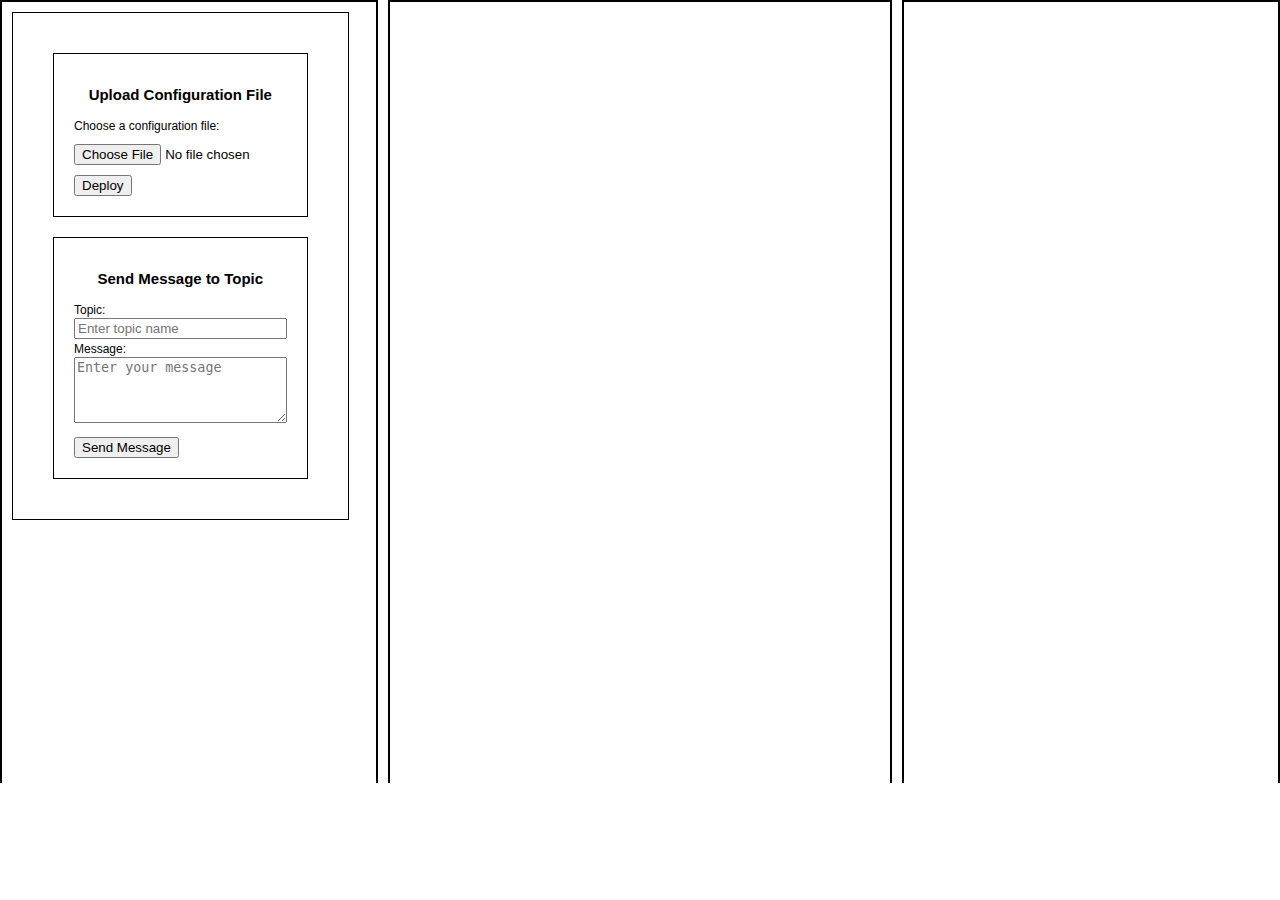
==== html_files/index.html @ be7b823a "(UPDATE) trying to fix rendering of graph" ====
<!DOCTYPE html>
<html lang="en">
  <head>
    <meta charset="UTF-8" />
    <meta name="viewport" content="width=device-width, initial-scale=1.0" />
    <link rel="stylesheet" href="styles.css" />
    <title>Frames Example</title>
  </head>
  <body>
    <div id="frame_container">
      <iframe name="form-iframe" src="form.html" class="iframe-left"></iframe>
      <iframe
        name="graph-iframe"
        src="graph.html"
        class="iframe-center"
      ></iframe>
      <iframe
        name="response-iframe"
        src="temp.html"
        class="iframe-right"
      ></iframe>
    </div>
  </body>
</html>
---- html_files/styles.css ----
html,
body {
  overflow: hidden; /* Hide scrollbars */
  font-family: Arial, sans-serif;
  margin: 0; /* Reset margin */
  padding: 0; /* Reset padding */
  overflow: auto;
}
h2 {
  text-align: center;
  font-size: 15px;
}
label {
  font-size: 12px;
}
.form_body {
  overflow: auto;
}

#frame_container {
  display: flex;
  height: 87vh; /* Full height of the viewport */
  overflow: hidden;
  width: 100%;
  gap: 10px; /* Space between iframes */
  padding: 0; /* Remove padding around the container */
  margin: 0; /* Remove margin around the container */
}

iframe {
  height: 100%; /* Full height of the container */
  border: #000000 2px solid;
}

/* Specific styles for each iframe */
.iframe-left {
  width: 30%; /* Adjust width as needed */
  overflow: scroll;
}

.iframe-center {
  width: 40%; /* Adjust width as needed */
}

.iframe-right {
  width: 30%; /* Adjust width as needed */
}

/* FROM STYLING */
.form_container {
  width: 90%; /* Responsive width */
  max-width: 800px; /* Optional: Maximum width */
  margin: 10px; /* Center the container */
  padding: 20px; /* Padding inside the container */
  box-sizing: border-box; /* Include padding in width */
  overflow: auto;
  border: 1px solid #000000;
}

#messageForm {
  margin: 20px;
  border: 1px solid #000000;
  padding: 20px;
}

#uploadForm {
  margin: 20px;
  border: 1px solid #000000;
  padding: 20px;
}

.form {
  margin: 20px;
  border: 1px solid #000000;
  padding: 20px;
}

.form label {
  font-size: 10px; /* Adjust font size for labels */
  display: block;
  margin-bottom: 10px;
}

form input[type="file"],
form input[type="submit"],
form button {
  margin-top: 10px;
}

#topic,
#message {
  width: 100%;
  height: 100%;
  box-sizing: border-box;
}

table {
  border-collapse: collapse;
  width: 100%;
}
table,
th,
td {
  border: 1px solid #ccc;
  padding: 8px;
}
/* GRAPH STYLING */
#graph-container {
  width: 100%;
  height: 100%; /* Full height of the container */
  border: 1px solid #ccc;
}

svg {
  width: 100%;
}

.node {
  cursor: pointer;
}

.node circle {
  fill: lightblue;
  stroke: #333;
  stroke-width: 2px;
}

.node rect {
  fill: lightgreen;
  stroke: #333;
  stroke-width: 2px;
}

.link {
  fill: none;
  stroke: #000000;
  stroke-width: 2px;
}

.link:hover {
  stroke: #333;
}

/* TEMP STYLING */

.placeholder {
  color: #999;
  font-size: 18px;
}
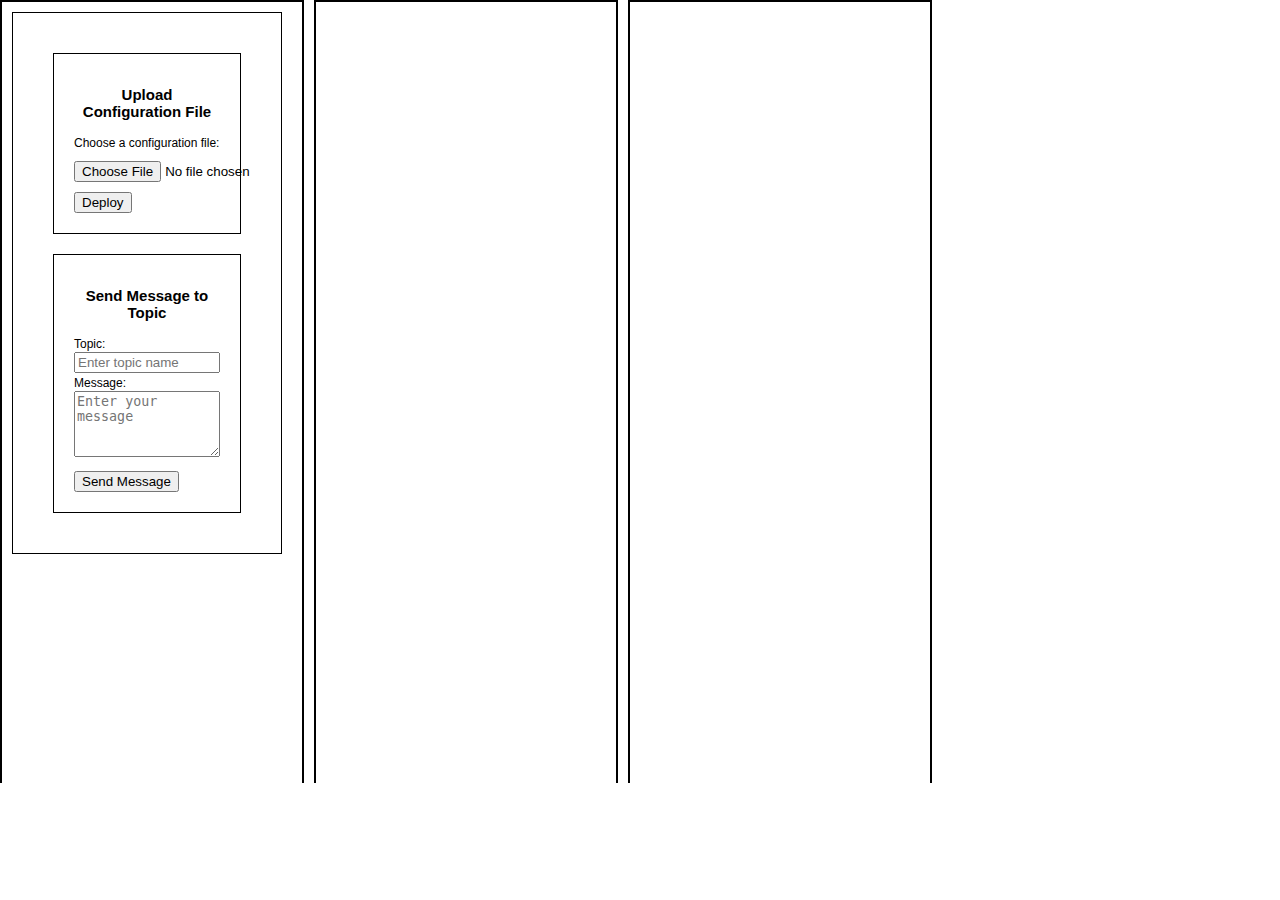
==== commit d0caf9fd: "HttpLoader update (MIME handling)" ====
--- a/html_files/index.html
+++ b/html_files/index.html
@@ -4,21 +4,14 @@
     <meta charset="UTF-8" />
     <meta name="viewport" content="width=device-width, initial-scale=1.0" />
     <link rel="stylesheet" href="styles.css" />
+    <link rel="icon" href="favicon.ico" />
     <title>Frames Example</title>
   </head>
   <body>
     <div id="frame_container">
-      <iframe name="form-iframe" src="form.html" class="iframe-left"></iframe>
-      <iframe
-        name="graph-iframe"
-        src="graph.html"
-        class="iframe-center"
-      ></iframe>
-      <iframe
-        name="response-iframe"
-        src="temp.html"
-        class="iframe-right"
-      ></iframe>
+      <iframe name="form-iframe" src="form.html"></iframe>
+      <iframe name="graph-iframe" src=""></iframe>
+      <iframe name="response-iframe" src="temp.html"></iframe>
     </div>
   </body>
 </html>
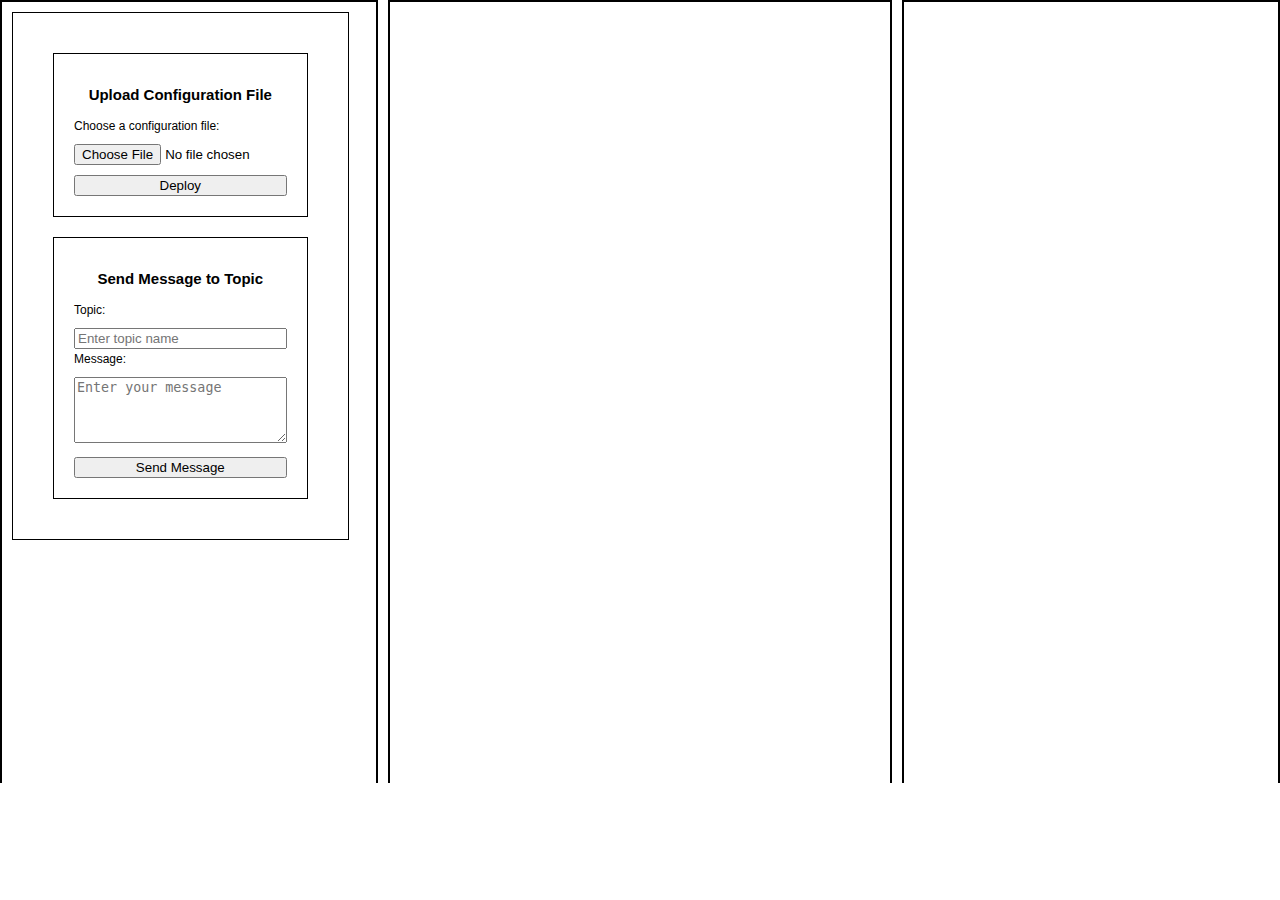
==== commit c52b19da: "(UPDATE) fixing css" ====
--- a/html_files/index.html
+++ b/html_files/index.html
@@ -9,9 +9,13 @@
   </head>
   <body>
     <div id="frame_container">
-      <iframe name="form-iframe" src="form.html"></iframe>
-      <iframe name="graph-iframe" src=""></iframe>
-      <iframe name="response-iframe" src="temp.html"></iframe>
+      <iframe name="form-iframe" src="form.html" class="iframe-right"></iframe>
+      <iframe name="graph-iframe" src="" class="iframe-center"></iframe>
+      <iframe
+        name="response-iframe"
+        src="temp.html"
+        class="iframe-left"
+      ></iframe>
     </div>
   </body>
 </html>
--- a/html_files/styles.css
+++ b/html_files/styles.css
@@ -1,3 +1,4 @@
+/* Container to hold the iframes */
 html,
 body {
   overflow: hidden; /* Hide scrollbars */
@@ -85,12 +86,13 @@
 form input[type="submit"],
 form button {
   margin-top: 10px;
+  width: 100%;
+  box-sizing: border-box;
 }
-
-#topic,
-#message {
+#message,
+#topic {
+  margin-top: 10px;
   width: 100%;
-  height: 100%;
   box-sizing: border-box;
 }
 
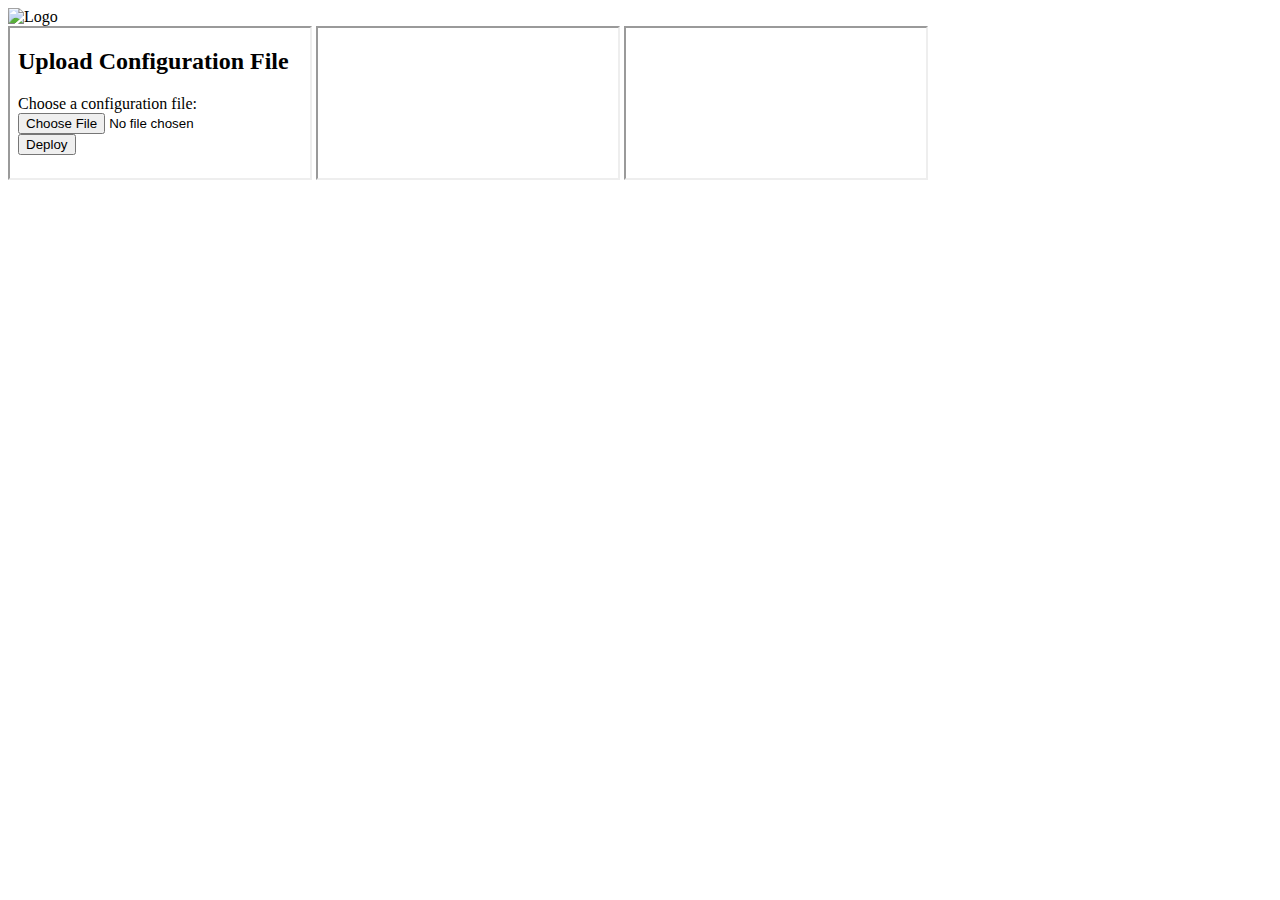
==== commit cf67023c: "(UPDATE) changing the topicDisplayer method" ====
--- a/html_files/index.html
+++ b/html_files/index.html
@@ -3,14 +3,20 @@
   <head>
     <meta charset="UTF-8" />
     <meta name="viewport" content="width=device-width, initial-scale=1.0" />
-    <link rel="stylesheet" href="styles.css" />
+    <link rel="stylesheet" href="/app/styles.css" />
     <link rel="icon" href="favicon.ico" />
-    <title>Frames Example</title>
+    <title>Computational Cafe</title>
   </head>
   <body>
+    <img src="/app/images/logo.png" alt="Logo" />
     <div id="frame_container">
       <iframe name="form-iframe" src="form.html" class="iframe-right"></iframe>
-      <iframe name="graph-iframe" src="" class="iframe-center"></iframe>
+      <iframe
+        id="graph-iframe"
+        name="graph-iframe"
+        src=""
+        class="iframe-center"
+      ></iframe>
       <iframe
         name="response-iframe"
         src="temp.html"
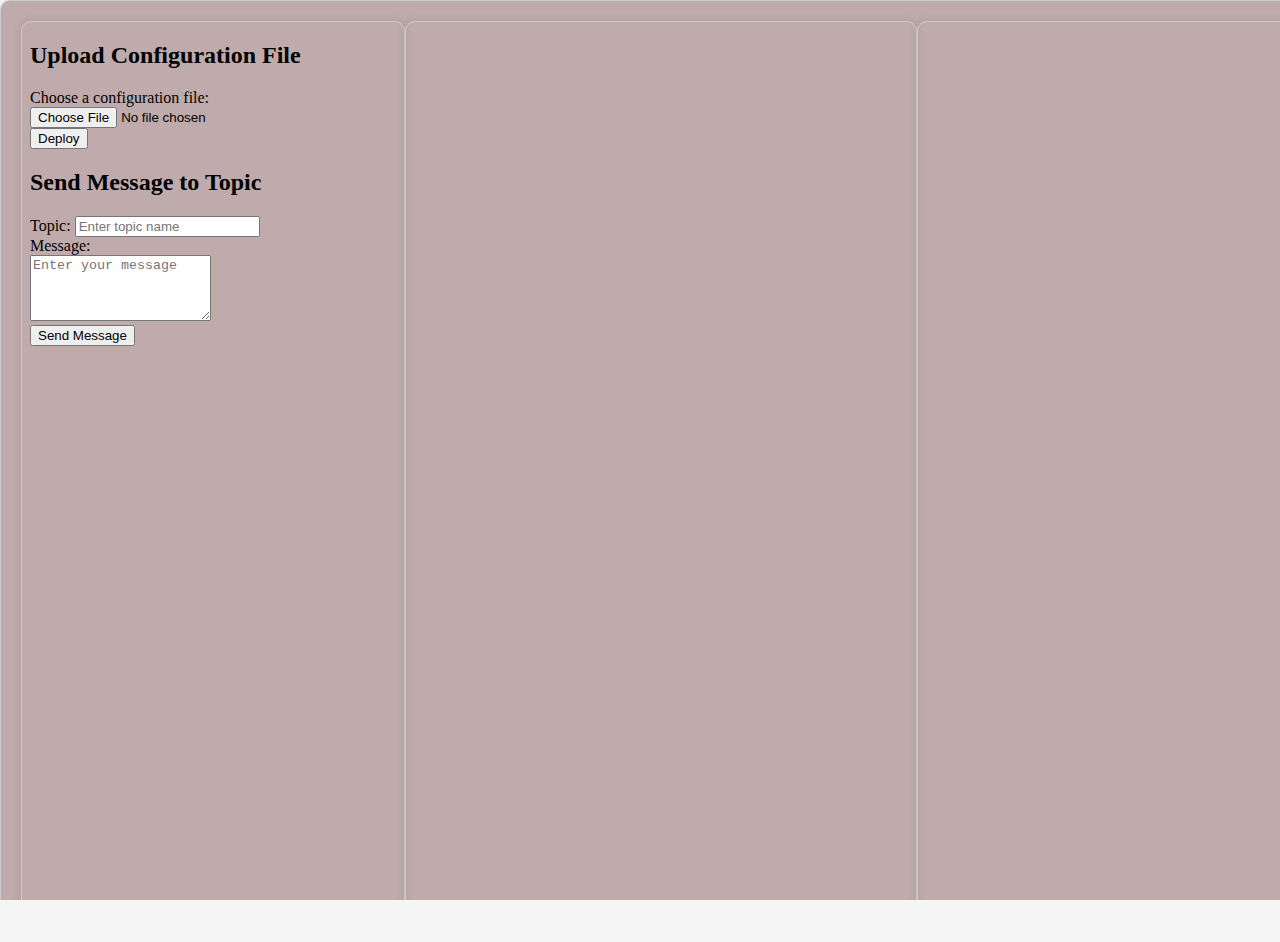
==== commit 0a654168: "fixing JS in the graph.js" ====
--- a/html_files/index.html
+++ b/html_files/index.html
@@ -3,12 +3,11 @@
   <head>
     <meta charset="UTF-8" />
     <meta name="viewport" content="width=device-width, initial-scale=1.0" />
-    <link rel="stylesheet" href="/app/styles.css" />
+    <link rel="stylesheet" href="styles.css" />
     <link rel="icon" href="favicon.ico" />
-    <title>Computational Cafe</title>
+    <title>Frames Example</title>
   </head>
   <body>
-    <img src="/app/images/logo.png" alt="Logo" />
     <div id="frame_container">
       <iframe name="form-iframe" src="form.html" class="iframe-right"></iframe>
       <iframe
--- a/html_files/styles.css
+++ b/html_files/styles.css
@@ -0,0 +1,181 @@
+/* Coffee Shop Theme */
+
+/* Global Styles */
+
+html,
+body {
+  overflow: hidden;
+  background-color: #f5f5f5; /* Creamy white */
+  font-family: "Open Sans", sans-serif;
+  margin: 0;
+  padding: 0;
+  overflow: auto;
+  width: 100%;
+  height: 100%;
+}
+
+h2 {
+  color: #856d55;
+  font-size: 18px;
+  text-align: center;
+}
+
+label {
+  color: #856d55; /* Dark gray */
+  font-size: 14px;
+}
+
+/* Container Styles */
+
+#frame_container {
+  display: flex;
+  height: 87vh;
+  background-color: #bfabab; /* Light gray */
+  padding: 20px;
+  border: 1px solid #ccc;
+  border-radius: 10px;
+  width: 100%;
+  height: 100%;
+  box-shadow: 0 0 10px rgba(0, 0, 0, 0.1);
+}
+
+iframe {
+  height: 100%;
+  border: 1px solid #ccc;
+  border-radius: 10px;
+  box-shadow: 0 0 10px rgba(0, 0, 0, 0.1);
+}
+
+/* Specific styles for each iframe */
+
+.iframe-left {
+  width: 30%;
+  overflow: scroll;
+}
+
+.iframe-center {
+  width: 40%; /* Adjust width as needed */
+}
+
+.iframe-right {
+  width: 30%; /* Adjust width as needed */
+}
+
+/* Form Styles */
+
+.form_container {
+  background-color: #fff; /* White */
+  padding: 20px;
+  border: 1px solid #ccc;
+  border-radius: 10px;
+  box-shadow: 0 0 10px rgba(0, 0, 0, 0.1);
+}
+
+.form label {
+  color: #666; /* Dark gray */
+  font-size: 14px;
+}
+
+form input[type="file"],
+form input[type="submit"],
+form button {
+  background-color: #856d55; /* Rich brown */
+  color: #fff; /* White */
+  border: none;
+  width: 100%;
+  box-sizing: border-box;
+  padding: 10px 20px;
+  font-size: 16px;
+  cursor: pointer;
+}
+
+form input[type="file"]:hover,
+form input[type="submit"]:hover,
+form button:hover {
+  background-color: #856d55; /* Darker brown */
+}
+#message,
+#topic {
+  margin-top: 10px;
+  width: 100%;
+  box-sizing: border-box;
+}
+
+/* Graph Styles */
+
+#graph-container {
+  background-color: #f0f0f0; /* Light gray */
+  padding: 20px;
+  border: 1px solid #ccc;
+  border-radius: 10px;
+  box-shadow: 0 0 10px rgba(0, 0, 0, 0.1);
+}
+
+svg {
+  background-color: #fff; /* White */
+}
+
+.node circle {
+  fill: #ffc080; /* Warm beige */
+  stroke: #856d55; /* Rich brown */
+  stroke-width: 2px;
+}
+
+.node rect {
+  fill: #c9e4ca; /* Light green */
+  stroke: #856d55; /* Rich brown */
+  stroke-width: 2px;
+}
+
+.link {
+  stroke: #754975; /* Rich brown */
+  stroke-width: 2px;
+}
+
+.link:hover {
+  stroke: #633974; /* Darker brown */
+}
+/*table styling*/
+
+table {
+  border-collapse: collapse;
+  width: 100%;
+  background-color: #f5f5dc; /* Light beige color */
+}
+
+th,
+td {
+  border: 1px solid #ccc;
+  padding: 8px;
+  text-align: left;
+  font-size: 14px;
+  color: #333; /* Dark brown color */
+}
+
+th {
+  background-color: #663300; /* Dark brown color */
+  color: #fff; /* White color */
+  font-weight: bold;
+}
+
+tr:nth-child(even) {
+  background-color: #f2f2e6; /* Light beige color */
+}
+
+tr:hover {
+  background-color: #f9f9f9; /* Light gray color */
+}
+
+/* Additional Styles */
+
+.placeholder {
+  color: #bfabab; /* Dark gray */
+  font-size: 18px;
+}
+
+.coffee-cup {
+  background-image: url("coffee-cup.png"); /* Replace with your own image */
+  background-size: 20px 20px;
+  background-repeat: no-repeat;
+  padding-left: 25px;
+}
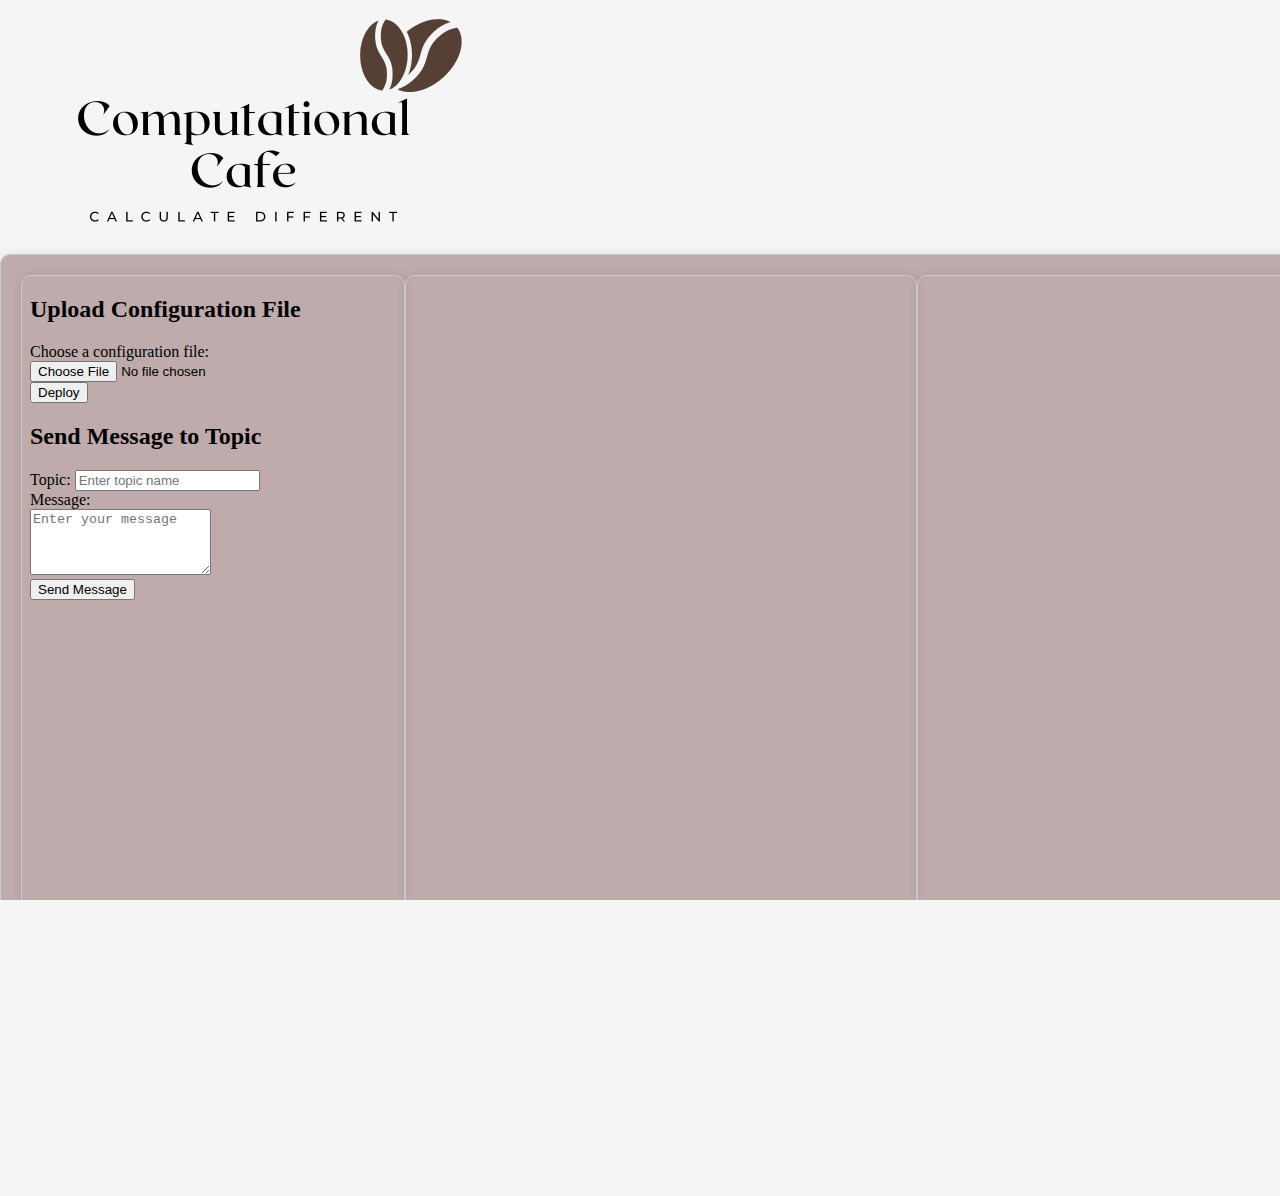
==== commit 039b7b1c: "Added a logo" ====
--- a/html_files/index.html
+++ b/html_files/index.html
@@ -8,14 +8,10 @@
     <title>Frames Example</title>
   </head>
   <body>
+    <img src="logo.png" alt="Logo" class="logo" />
     <div id="frame_container">
       <iframe name="form-iframe" src="form.html" class="iframe-right"></iframe>
-      <iframe
-        id="graph-iframe"
-        name="graph-iframe"
-        src=""
-        class="iframe-center"
-      ></iframe>
+      <iframe name="graph-iframe" src="" class="iframe-center"></iframe>
       <iframe
         name="response-iframe"
         src="temp.html"
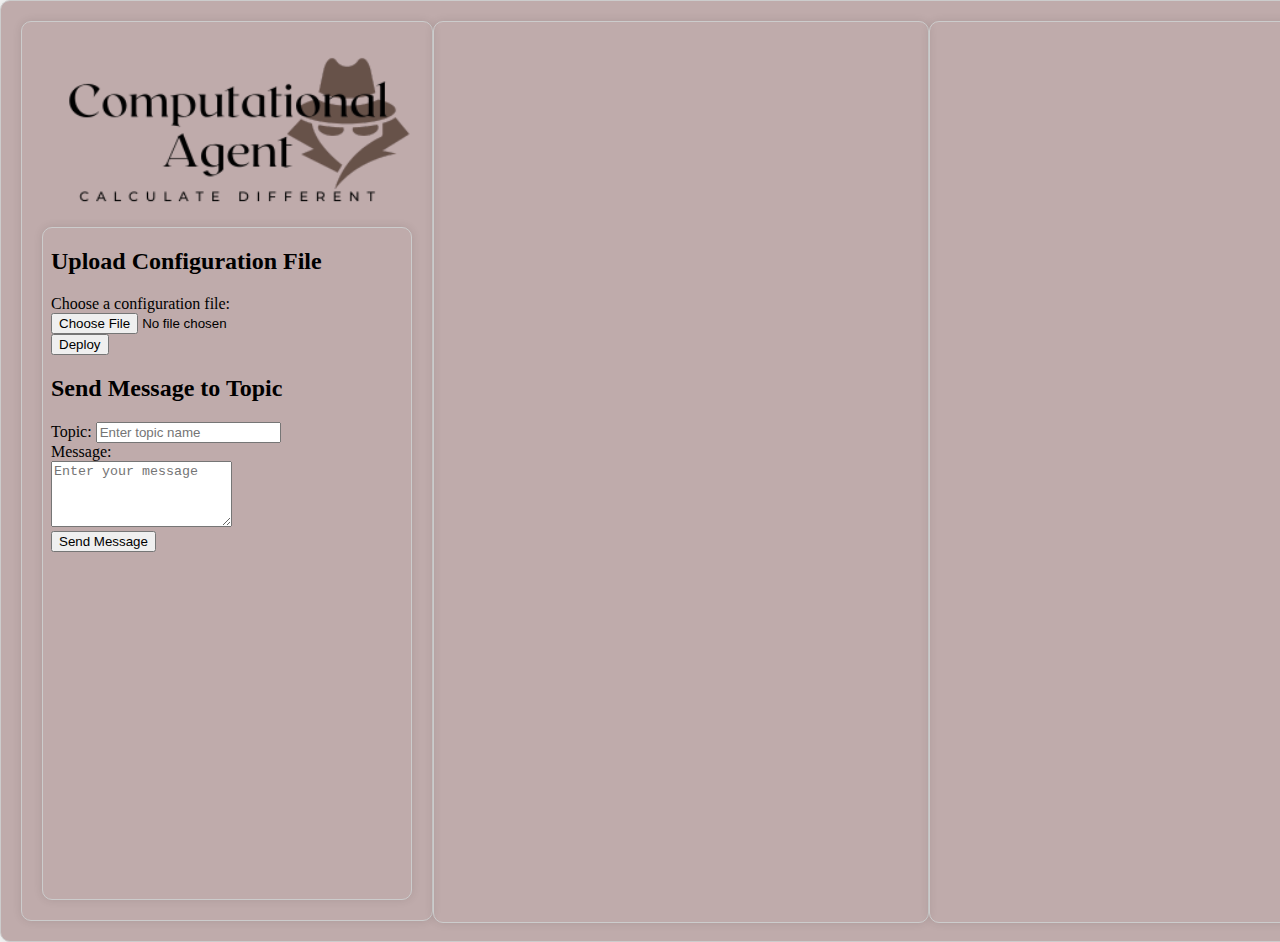
==== commit 92cb76aa: "(UPDATE)final fixing in style and view" ====
--- a/html_files/index.html
+++ b/html_files/index.html
@@ -8,14 +8,21 @@
     <title>Frames Example</title>
   </head>
   <body>
-    <img src="logo.png" alt="Logo" class="logo" />
     <div id="frame_container">
-      <iframe name="form-iframe" src="form.html" class="iframe-right"></iframe>
-      <iframe name="graph-iframe" src="" class="iframe-center"></iframe>
+      <div id="left_container">
+        <img src="logo.png" alt="Logo" class="logo" />
+        <iframe name="form-iframe" src="form.html" class="iframe-left"></iframe>
+      </div>
+      <iframe
+        id="graph-iframe"
+        name="graph-iframe"
+        src=""
+        class="iframe-center"
+      ></iframe>
       <iframe
         name="response-iframe"
         src="temp.html"
-        class="iframe-left"
+        class="iframe-right"
       ></iframe>
     </div>
   </body>
--- a/html_files/styles.css
+++ b/html_files/styles.css
@@ -2,14 +2,21 @@
 
 /* Global Styles */
 
-html,
-body {
-  overflow: hidden;
+html {
   background-color: #f5f5f5; /* Creamy white */
   font-family: "Open Sans", sans-serif;
   margin: 0;
   padding: 0;
+  width: 100%;
+  height: 100%;
+}
+
+body {
   overflow: auto;
+  background-color: #f5f5f5; /* Creamy white */
+  font-family: "Open Sans", sans-serif;
+  margin: 0;
+  padding: 0;
   width: 100%;
   height: 100%;
 }
@@ -29,13 +36,23 @@
 
 #frame_container {
   display: flex;
-  height: 87vh;
   background-color: #bfabab; /* Light gray */
   padding: 20px;
   border: 1px solid #ccc;
   border-radius: 10px;
   width: 100%;
   height: 100%;
+  box-shadow: 0 0 10px rgba(0, 0, 0, 0.1);
+}
+
+#left_container {
+  width: 30%;
+  display: flex;
+  flex-direction: column;
+  background-color: #bfabab; /* Light gray */
+  padding: 20px;
+  border: 1px solid #ccc;
+  border-radius: 10px;
   box-shadow: 0 0 10px rgba(0, 0, 0, 0.1);
 }
 
@@ -49,7 +66,6 @@
 /* Specific styles for each iframe */
 
 .iframe-left {
-  width: 30%;
   overflow: scroll;
 }
 
@@ -60,15 +76,12 @@
 .iframe-right {
   width: 30%; /* Adjust width as needed */
 }
-
 /* Form Styles */
 
 .form_container {
-  background-color: #fff; /* White */
+  overflow: scroll;
   padding: 20px;
-  border: 1px solid #ccc;
   border-radius: 10px;
-  box-shadow: 0 0 10px rgba(0, 0, 0, 0.1);
 }
 
 .form label {
@@ -105,6 +118,8 @@
 
 #graph-container {
   background-color: #f0f0f0; /* Light gray */
+  height: 100%;
+  width: 100%;
   padding: 20px;
   border: 1px solid #ccc;
   border-radius: 10px;
@@ -140,7 +155,7 @@
 table {
   border-collapse: collapse;
   width: 100%;
-  background-color: #f5f5dc; /* Light beige color */
+  background-color: #f0f0f0; /* Light beige color */
 }
 
 th,
@@ -149,17 +164,13 @@
   padding: 8px;
   text-align: left;
   font-size: 14px;
-  color: #333; /* Dark brown color */
+  color: #000000; /* Dark brown color */
 }
 
 th {
-  background-color: #663300; /* Dark brown color */
+  background-color: #856d55; /* Dark brown color */
   color: #fff; /* White color */
   font-weight: bold;
-}
-
-tr:nth-child(even) {
-  background-color: #f2f2e6; /* Light beige color */
 }
 
 tr:hover {
